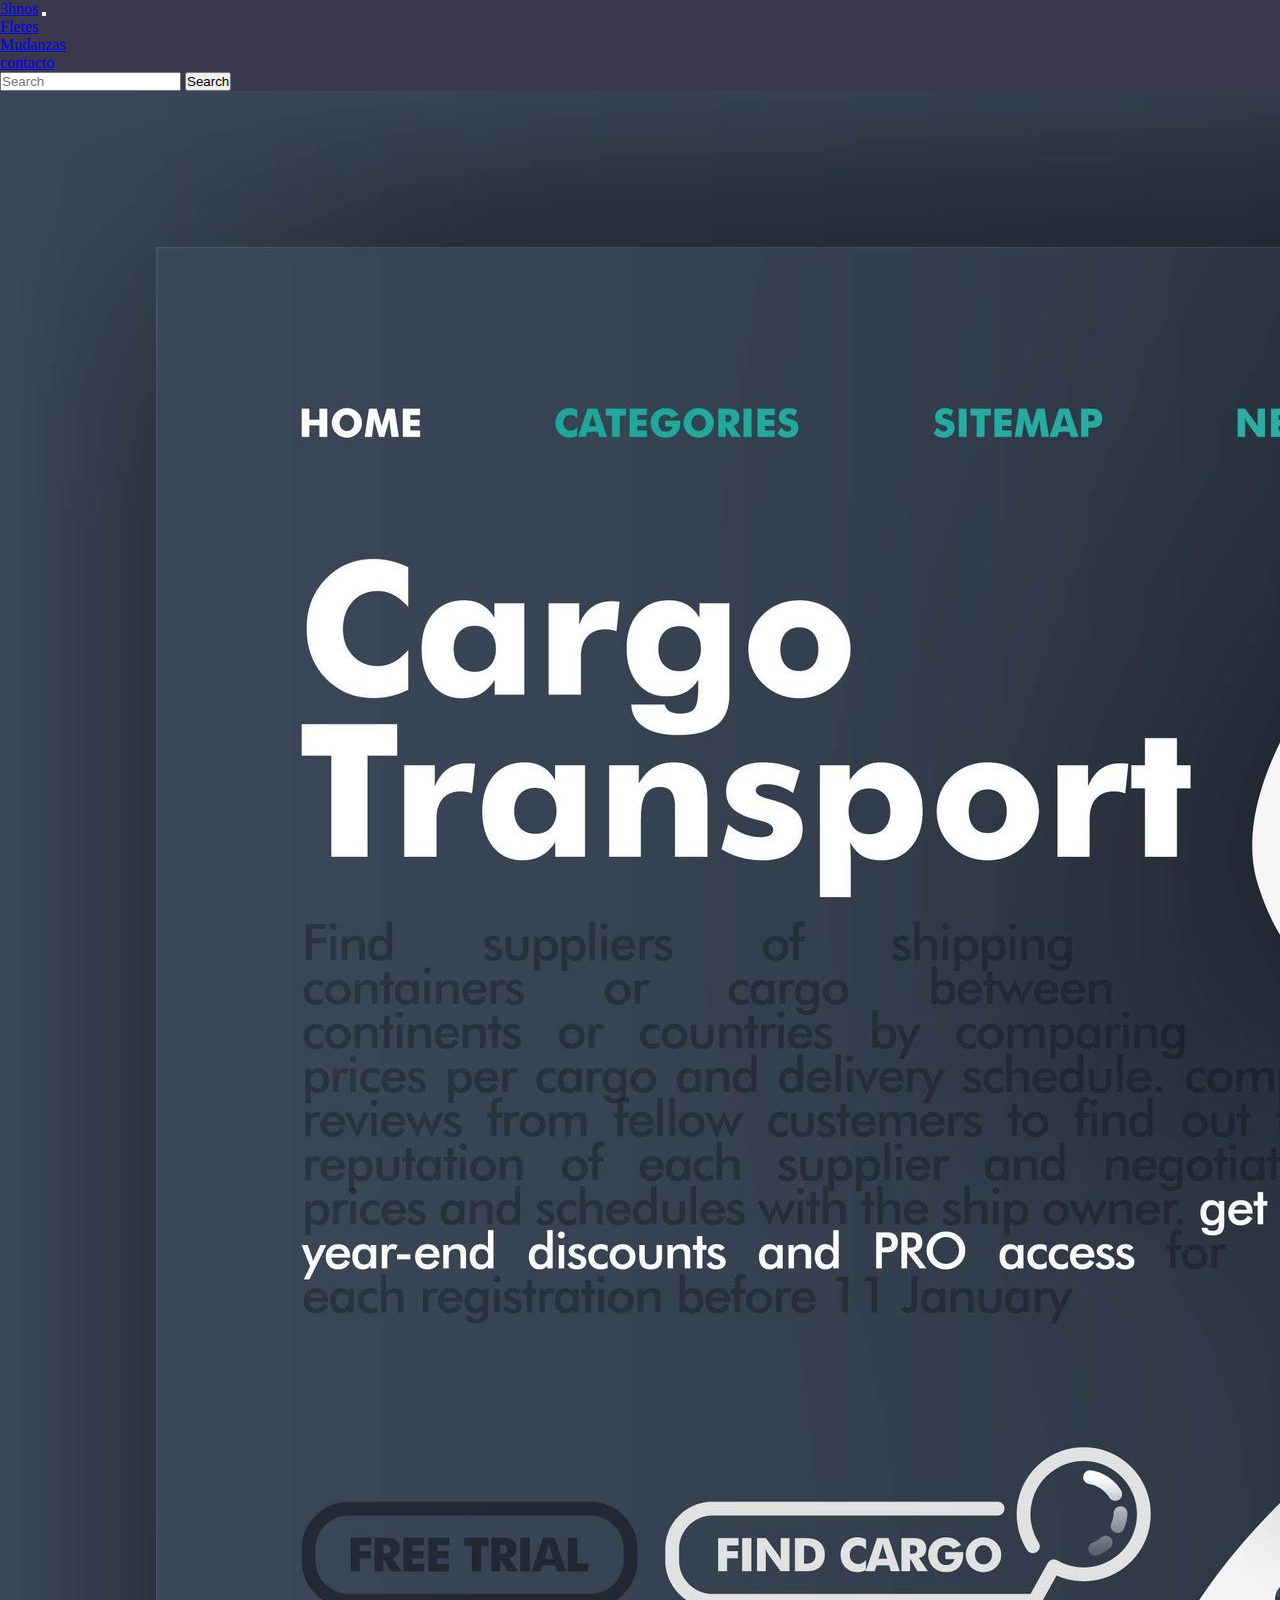
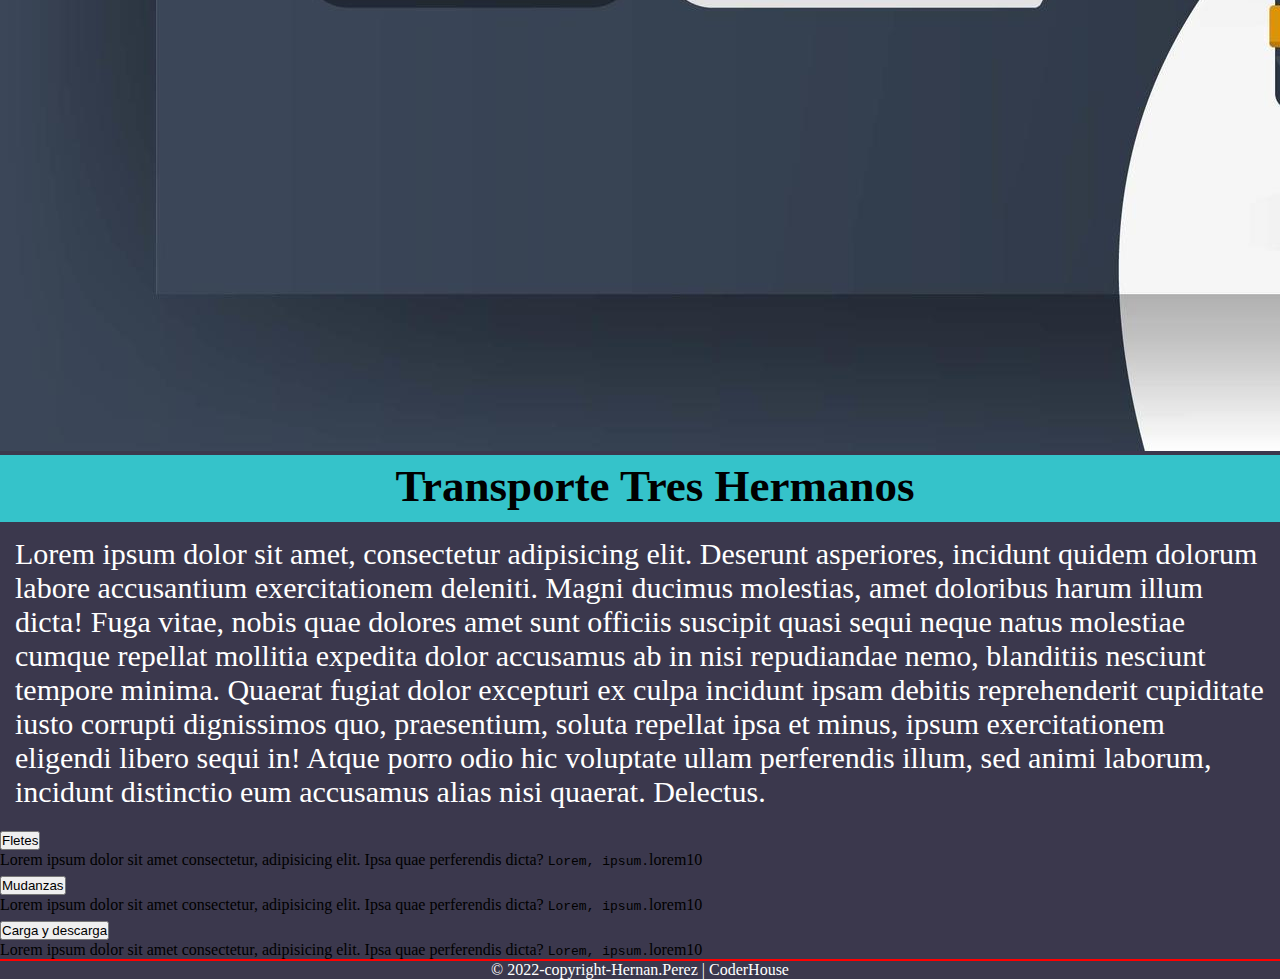
==== index.html @ 6cc8794d "mi primera subida" ====
<!DOCTYPE html>
<html lang="en">

<head>
    <meta charset="UTF-8">
    <meta http-equiv="X-UA-Compatible" content="IE=edge">
    <meta name="viewport" content="width=device-width, initial-scale=1.0">
    <title>Document</title>
    <link href="https://cdn.jsdelivr.net/npm/bootstrap@5.2.3/dist/css/bootstrap.min.css" rel="stylesheet"
        integrity="sha384-rbsA2VBKQhggwzxH7pPCaAqO46MgnOM80zW1RWuH61DGLwZJEdK2Kadq2F9CUG65" crossorigin="anonymous">
    <link rel="stylesheet" href="assets/estilo.css">
</head>

<body>
    <header>

        <!-- comienzo nav -->
        <nav class="navbar navbar-expand-lg bg-danger">


            <div class="container-fluid ">
                <a class="navbar-brand text-light" href="index.html">3hnos</a>
                <button class="navbar-toggler bg-danger" type="button" data-bs-toggle="collapse"
                    data-bs-target="#navbarSupportedContent" aria-controls="navbarSupportedContent"
                    aria-expanded="false" aria-label="Toggle navigation">
                    <span class="navbar-toggler-icon-"></span>
                </button>
                <div class="collapse navbar-collapse" id="navbarSupportedContent">
                    <ul class="navbar-nav me-auto mb-2 mb-lg-0">
                        <li class="nav-item ">
                            <a class="nav-link active text-light" aria-current="page"
                                href="assets/flete.html">Fletes</a>
                        </li>
                        <li class="nav-item ">
                            <a class="nav-link text-light" href="assets/mudanza.html">Mudanzas</a>
                        </li>
                        <li class="nav-item ">
                            <a class="nav-link active text-light" aria-current="page" href="assets/contacto.html">contacto</a>
                        </li>


                    </ul>
                    <form class="d-flex" role="search">
                        <input class="form-control me-2" type="search" placeholder="Search" aria-label="Search">
                        <button class="btn btn-outline-success text-light" type="submit">Search</button>
                    </form>
                </div>
            </div>


        </nav>
        <img src="assets/baner.jpg" class="mw-100" alt="banner">
    </header>
    <!-- inicio de cuerpo -->

    <section class="contenedor-cuerpo">
        <div class="contenido__cuerpo__titulo">
            <h1 class="titulo__principal"> Transporte Tres Hermanos</h1>
        </div>
    </section>

    <div class="contenedor__parrafo ">
        <div class="contenido__parrado">
            <p class="contenido__parrafo__p fs-6 text">Lorem ipsum dolor sit amet, consectetur adipisicing elit.
                Deserunt asperiores, incidunt quidem dolorum labore accusantium exercitationem deleniti. Magni ducimus
                molestias, amet doloribus harum illum dicta! Fuga vitae, nobis quae dolores amet sunt officiis suscipit
                quasi sequi neque natus molestiae cumque repellat mollitia expedita dolor accusamus ab in nisi
                repudiandae nemo, blanditiis nesciunt tempore minima. Quaerat fugiat dolor excepturi ex culpa incidunt
                ipsam debitis reprehenderit cupiditate iusto corrupti dignissimos quo, praesentium, soluta repellat ipsa
                et minus, ipsum exercitationem eligendi libero sequi in! Atque porro odio hic voluptate ullam
                perferendis illum, sed animi laborum, incidunt distinctio eum accusamus alias nisi quaerat. Delectus.
            </p>
        </div>
    </div>


    <div class="accordion accordion-flush" id="accordionFlushExample">
        <div class="accordion-item">
            <h2 class="accordion-header" id="flush-headingOne">
                <button class="accordion-button collapsed" type="button" data-bs-toggle="collapse"
                    data-bs-target="#flush-collapseOne" aria-expanded="false" aria-controls="flush-collapseOne">
                    Fletes
                </button>
            </h2>
            <div id="flush-collapseOne" class="accordion-collapse collapse" aria-labelledby="flush-headingOne"
                data-bs-parent="#accordionFlushExample">
                <div class="accordion-body">Lorem ipsum dolor sit amet consectetur, adipisicing elit. Ipsa quae
                    perferendis dicta?
                    <code>Lorem, ipsum.</code>lorem10
                </div>
            </div>
        </div>
        <div class="accordion-item">
            <h2 class="accordion-header" id="flush-headingTwo">
                <button class="accordion-button collapsed" type="button" data-bs-toggle="collapse"
                    data-bs-target="#flush-collapseTwo" aria-expanded="false" aria-controls="flush-collapseTwo">
                    Mudanzas
                </button>
            </h2>
            <div id="flush-collapseTwo" class="accordion-collapse collapse" aria-labelledby="flush-headingTwo"
                data-bs-parent="#accordionFlushExample">
                <div class="accordion-body fs-6 text">Lorem ipsum dolor sit amet consectetur, adipisicing elit. Ipsa
                    quae perferendis dicta?
                    <code>Lorem, ipsum.</code>lorem10
                </div>
            </div>
        </div>
        <div class="accordion-item">
            <h2 class="accordion-header" id="flush-headingThree">
                <button class="accordion-button collapsed" type="button" data-bs-toggle="collapse"
                    data-bs-target="#flush-collapseThree" aria-expanded="false" aria-controls="flush-collapseThree">
                    Carga y descarga
                </button>
            </h2>
            <div id="flush-collapseThree" class="accordion-collapse collapse" aria-labelledby="flush-headingThree"
                data-bs-parent="#accordionFlushExample">
                <div class="accordion-body">Lorem ipsum dolor sit amet consectetur, adipisicing elit. Ipsa quae
                    perferendis dicta?
                    <code>Lorem, ipsum.</code>lorem10
                </div>
            </div>
        </div>
    </div>
    <script src="https://cdn.jsdelivr.net/npm/bootstrap@5.2.3/dist/js/bootstrap.bundle.min.js"
        integrity="sha384-kenU1KFdBIe4zVF0s0G1M5b4hcpxyD9F7jL+jjXkk+Q2h455rYXK/7HAuoJl+0I4"
        crossorigin="anonymous"></script>


    <footer>
        <p>© 2022-copyright-Hernan.Perez | CoderHouse</p>
    </footer>
</body>

</html>
---- assets/estilo.css ----
*{
    margin: 0;
    padding: 0;
}
body{
    background-color: #3b384d;
}

.contenedor-cuerpo{
    text-align: center;
}


.contenido__cuerpo__titulo{
    text-align: center;
}
.contenido__parrafo__p{
    font-size: 30px;
}

.titulo__principal{
font-size: 35px;
width: 100%;
padding: 5px 10px 10px 15px;
background-color: #35C3CA;

text-align: center;

}

.contenedor__parrafo{
    padding: 15px;
flex-wrap: wrap;
background-color: #3b384d;
color: white;
}

.contenido__parrafo{
}
.contenido__parrafo__p{

}


footer{
    text-align: center;
    color: white;
    border-top: 2px solid red;
}
/*comienzo pagina fletes*/

.container-servicio{
    padding: 10px 10px;
    margin: 60px 30px 0px 30px;
    border: outset 8px red;
    text-align: center;
}


.contenido-servicio p{
color: aliceblue;
font-size: 20px;
}


.titulo__principal{
    font-size: 45px;
}


.conteinter-cuerpo__fletes{
    
}




.carousel-inner{
    margin-left: 20px;
    display: flex;
    justify-content: space-around;
    
}

.d-block{
    height: 25vh;
    width: 40%;
}
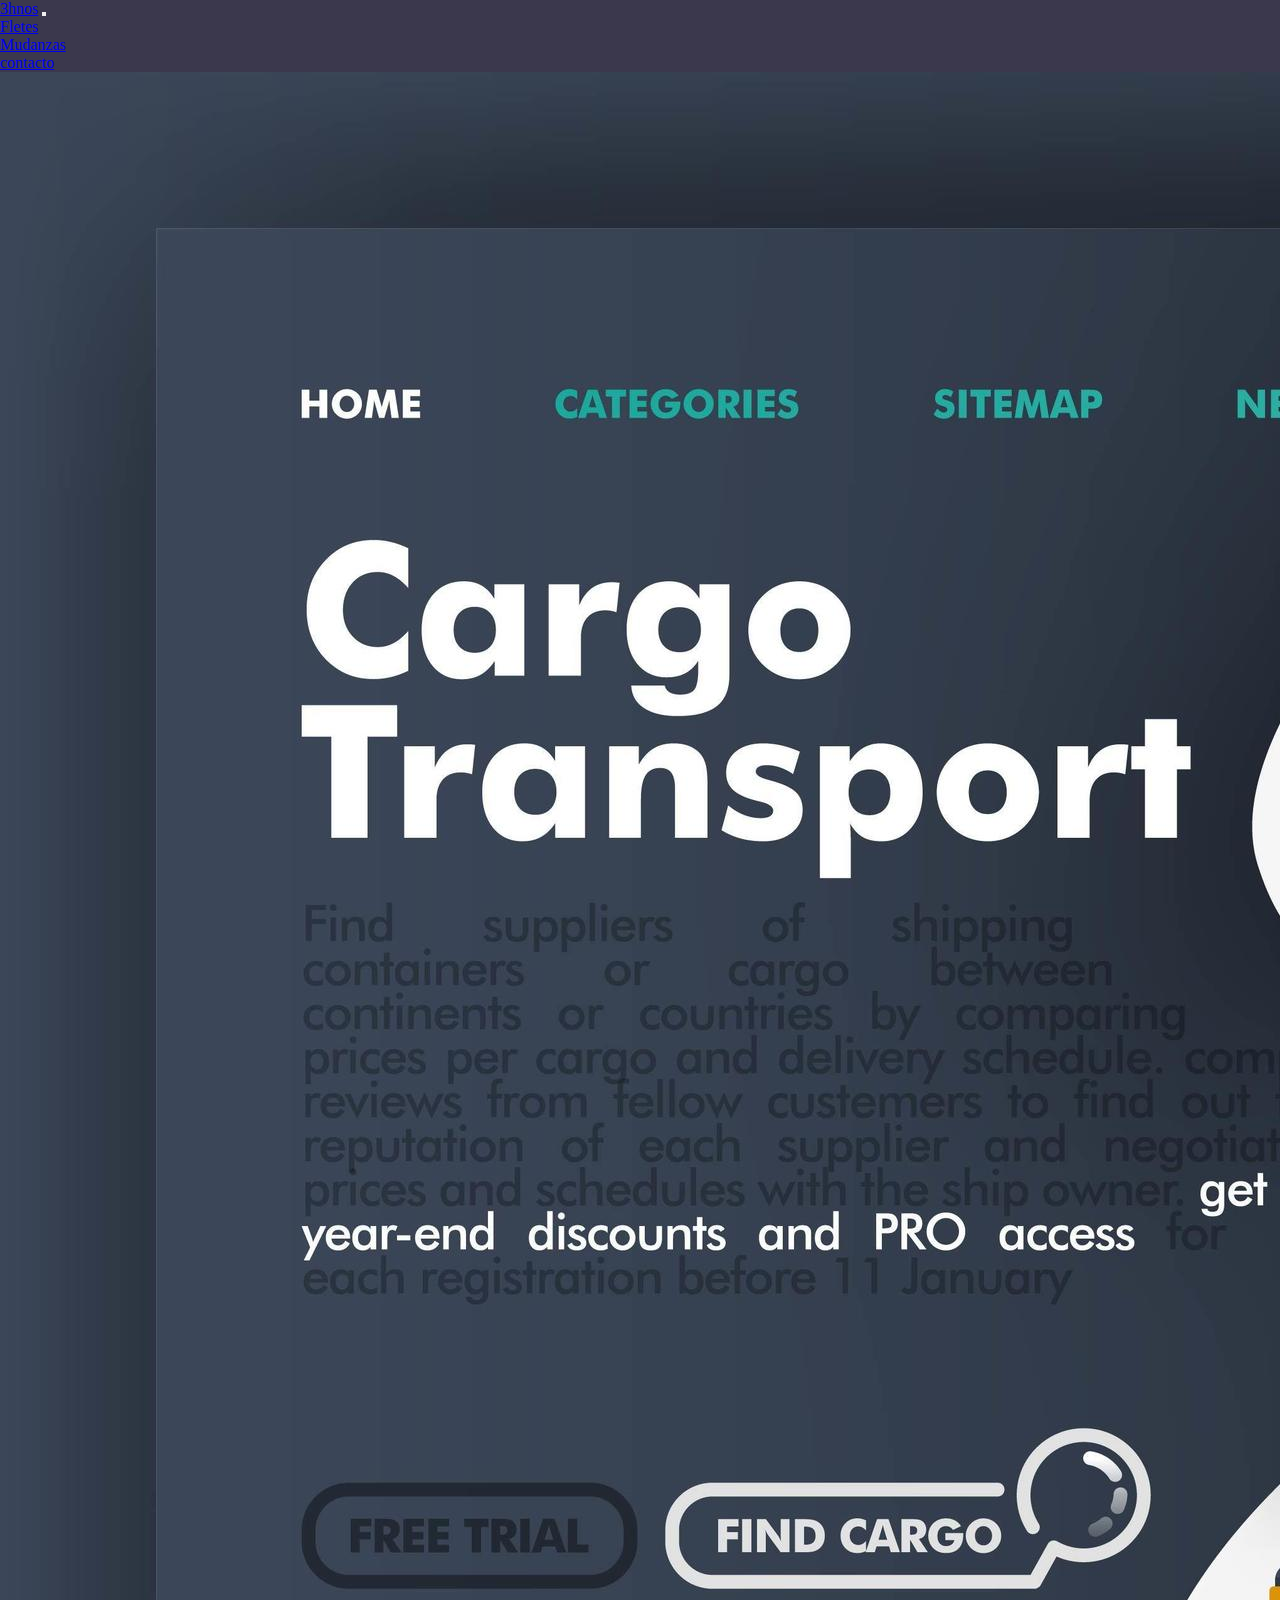
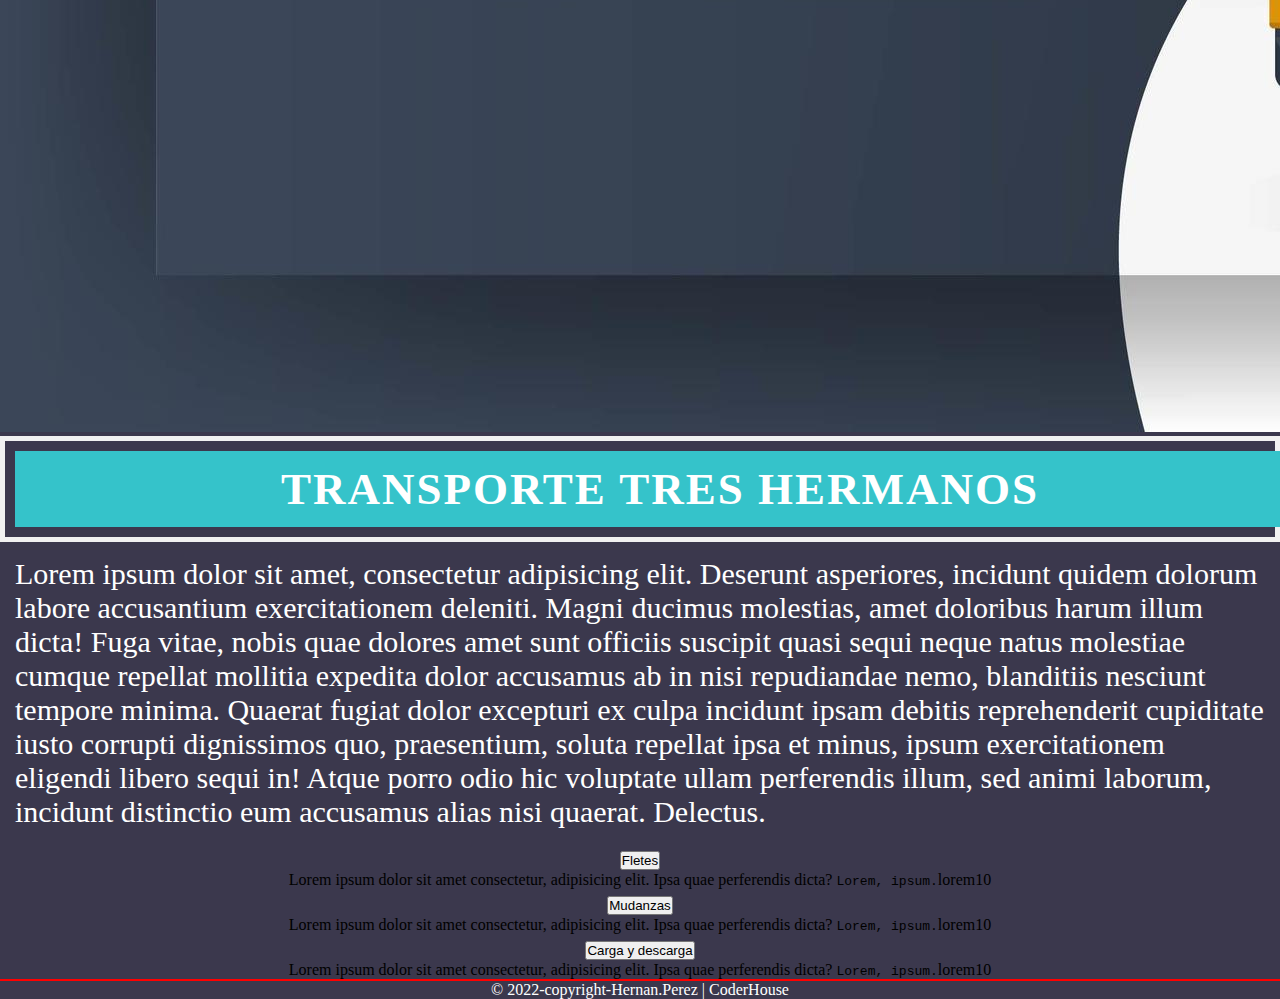
==== commit 38a96ba7: "agregue css" ====
--- a/index.html
+++ b/index.html
@@ -19,7 +19,7 @@
 
 
             <div class="container-fluid ">
-                <a class="navbar-brand text-light" href="index.html">3hnos</a>
+                <a class="navbar-brand text-light link-dark" href="index.html">3hnos</a>
                 <button class="navbar-toggler bg-danger" type="button" data-bs-toggle="collapse"
                     data-bs-target="#navbarSupportedContent" aria-controls="navbarSupportedContent"
                     aria-expanded="false" aria-label="Toggle navigation">
@@ -28,22 +28,19 @@
                 <div class="collapse navbar-collapse" id="navbarSupportedContent">
                     <ul class="navbar-nav me-auto mb-2 mb-lg-0">
                         <li class="nav-item ">
-                            <a class="nav-link active text-light" aria-current="page"
+                            <a class="nav-link active text-light link-info" aria-current="page"
                                 href="assets/flete.html">Fletes</a>
                         </li>
                         <li class="nav-item ">
-                            <a class="nav-link text-light" href="assets/mudanza.html">Mudanzas</a>
+                            <a class="nav-link text-light link-info" href="assets/mudanza.html">Mudanzas</a>
                         </li>
                         <li class="nav-item ">
-                            <a class="nav-link active text-light" aria-current="page" href="assets/contacto.html">contacto</a>
+                            <a class="nav-link active text-light link-info" aria-current="page" href="assets/contacto.html">contacto</a>
                         </li>
 
 
                     </ul>
-                    <form class="d-flex" role="search">
-                        <input class="form-control me-2" type="search" placeholder="Search" aria-label="Search">
-                        <button class="btn btn-outline-success text-light" type="submit">Search</button>
-                    </form>
+                    
                 </div>
             </div>
 
--- a/assets/estilo.css
+++ b/assets/estilo.css
@@ -7,25 +7,28 @@
 }
 
 .contenedor-cuerpo{
-    text-align: center;
+   
 }
 
 
 .contenido__cuerpo__titulo{
     text-align: center;
+    padding: 10px;
+    border: 5px solid #f1f1f1;
 }
 .contenido__parrafo__p{
     font-size: 30px;
 }
 
 .titulo__principal{
-font-size: 35px;
+font-size: 36px;
 width: 100%;
-padding: 5px 10px 10px 15px;
+padding: 12px 20px;
 background-color: #35C3CA;
-
+color: white;
 text-align: center;
-
+transition: .5s ease all;text-transform: uppercase;
+letter-spacing: 2px;
 }
 
 .contenedor__parrafo{
@@ -88,4 +91,10 @@
 }
 
 
+#accordionFlushExample{
 
+    margin-left: auto;
+    margin-right: auto;
+    text-align: center;
+
+}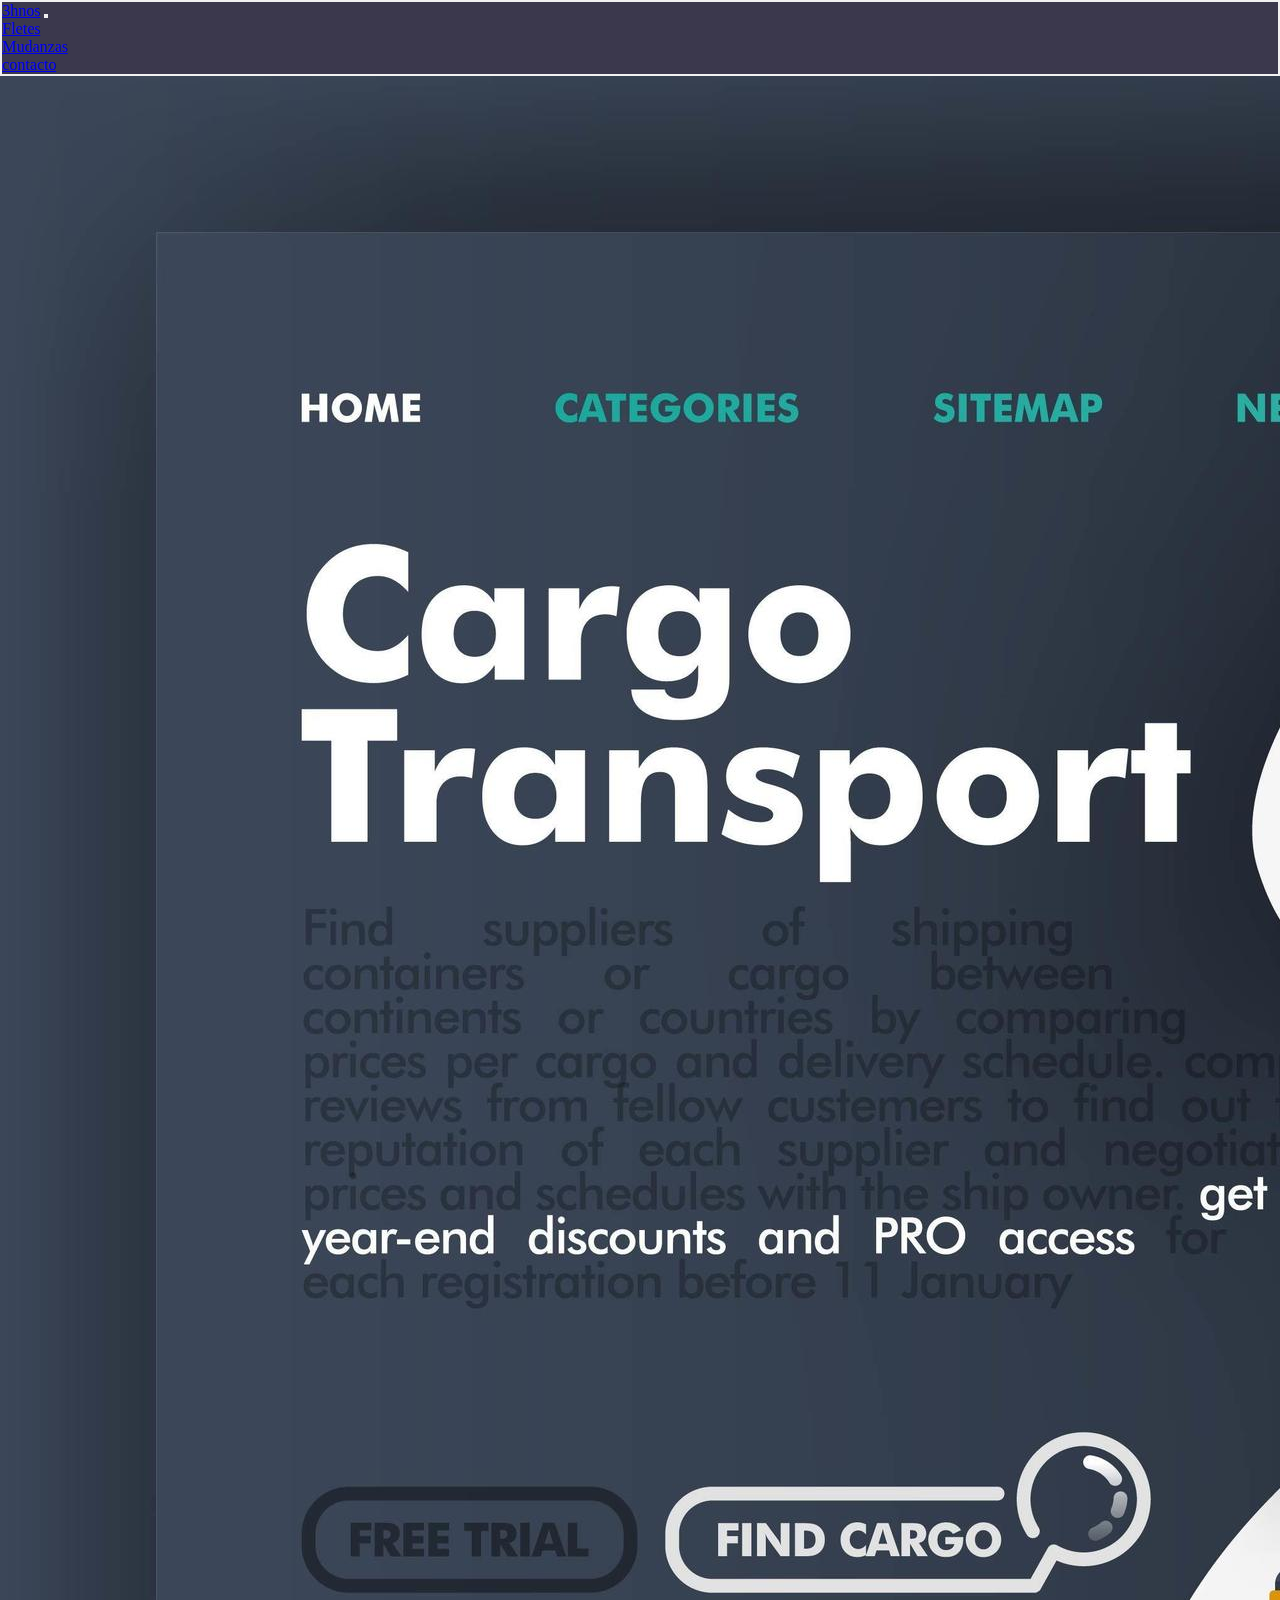
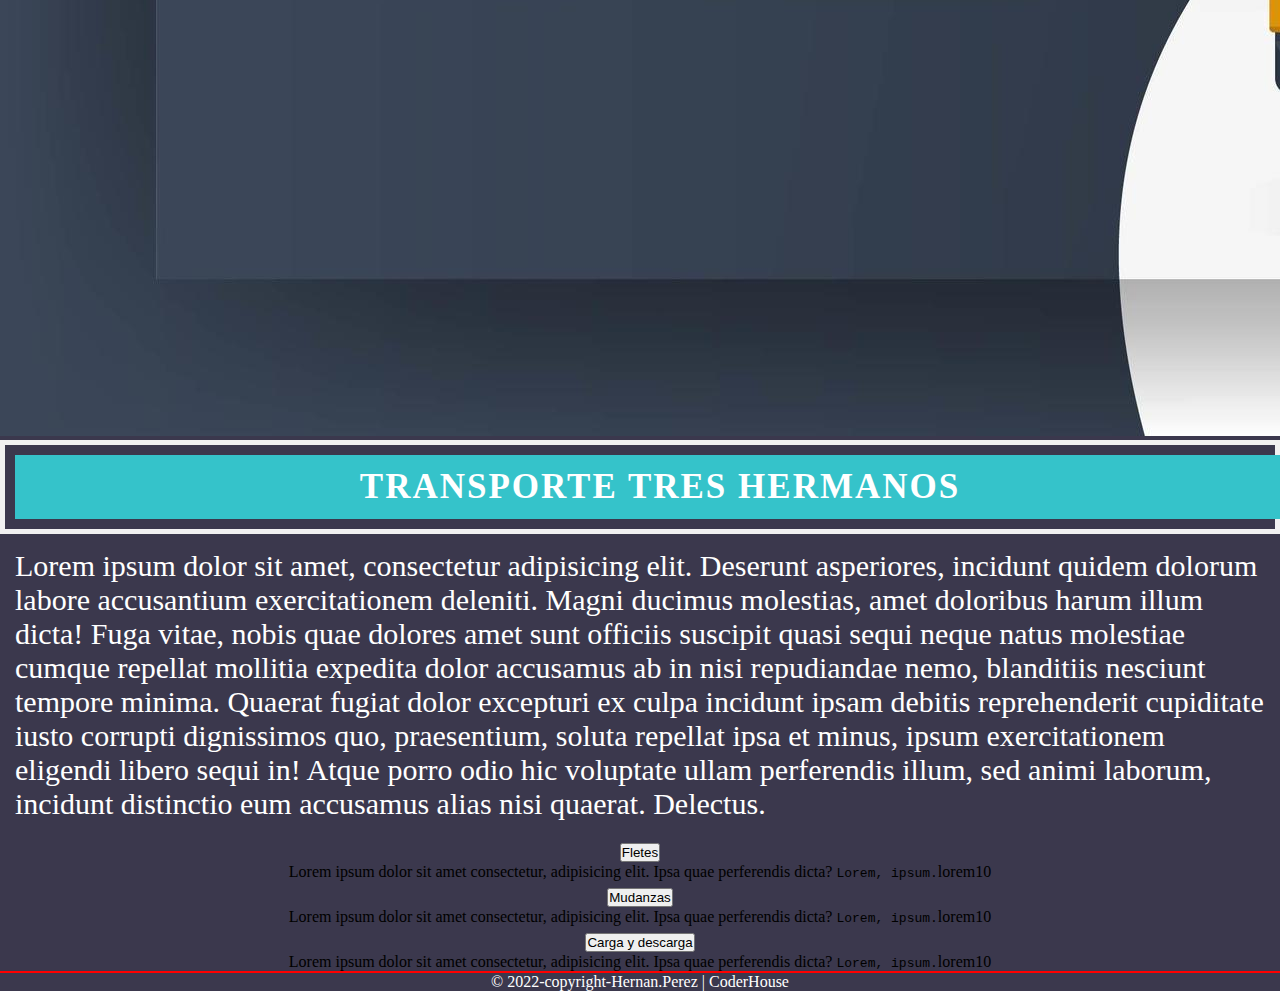
==== commit 2dd8ad0f: "agregue animaciones" ====
--- a/index.html
+++ b/index.html
@@ -5,14 +5,19 @@
     <meta charset="UTF-8">
     <meta http-equiv="X-UA-Compatible" content="IE=edge">
     <meta name="viewport" content="width=device-width, initial-scale=1.0">
+    
     <title>Document</title>
+    <link
+    rel="stylesheet"
+    href="https://cdnjs.cloudflare.com/ajax/libs/animate.css/4.1.1/animate.min.css"
+  />
     <link href="https://cdn.jsdelivr.net/npm/bootstrap@5.2.3/dist/css/bootstrap.min.css" rel="stylesheet"
         integrity="sha384-rbsA2VBKQhggwzxH7pPCaAqO46MgnOM80zW1RWuH61DGLwZJEdK2Kadq2F9CUG65" crossorigin="anonymous">
     <link rel="stylesheet" href="assets/estilo.css">
 </head>
 
 <body>
-    <header>
+    <header class="animate__animated animate__fadeInDown">
 
         <!-- comienzo nav -->
         <nav class="navbar navbar-expand-lg bg-danger">
--- a/assets/estilo.css
+++ b/assets/estilo.css
@@ -67,7 +67,7 @@
 
 
 .titulo__principal{
-    font-size: 45px;
+    font-size: 35px;
 }
 
 
@@ -97,4 +97,22 @@
     margin-right: auto;
     text-align: center;
 
+}
+
+
+
+.navbar{
+    border: solid 2px #f1f1f1;
+}
+
+
+.whatsapp{
+   font-size: xx-large;
+}
+
+.instagram{
+    font-size: xx-large;
+}
+.twitter{
+    font-size: xx-large;
 }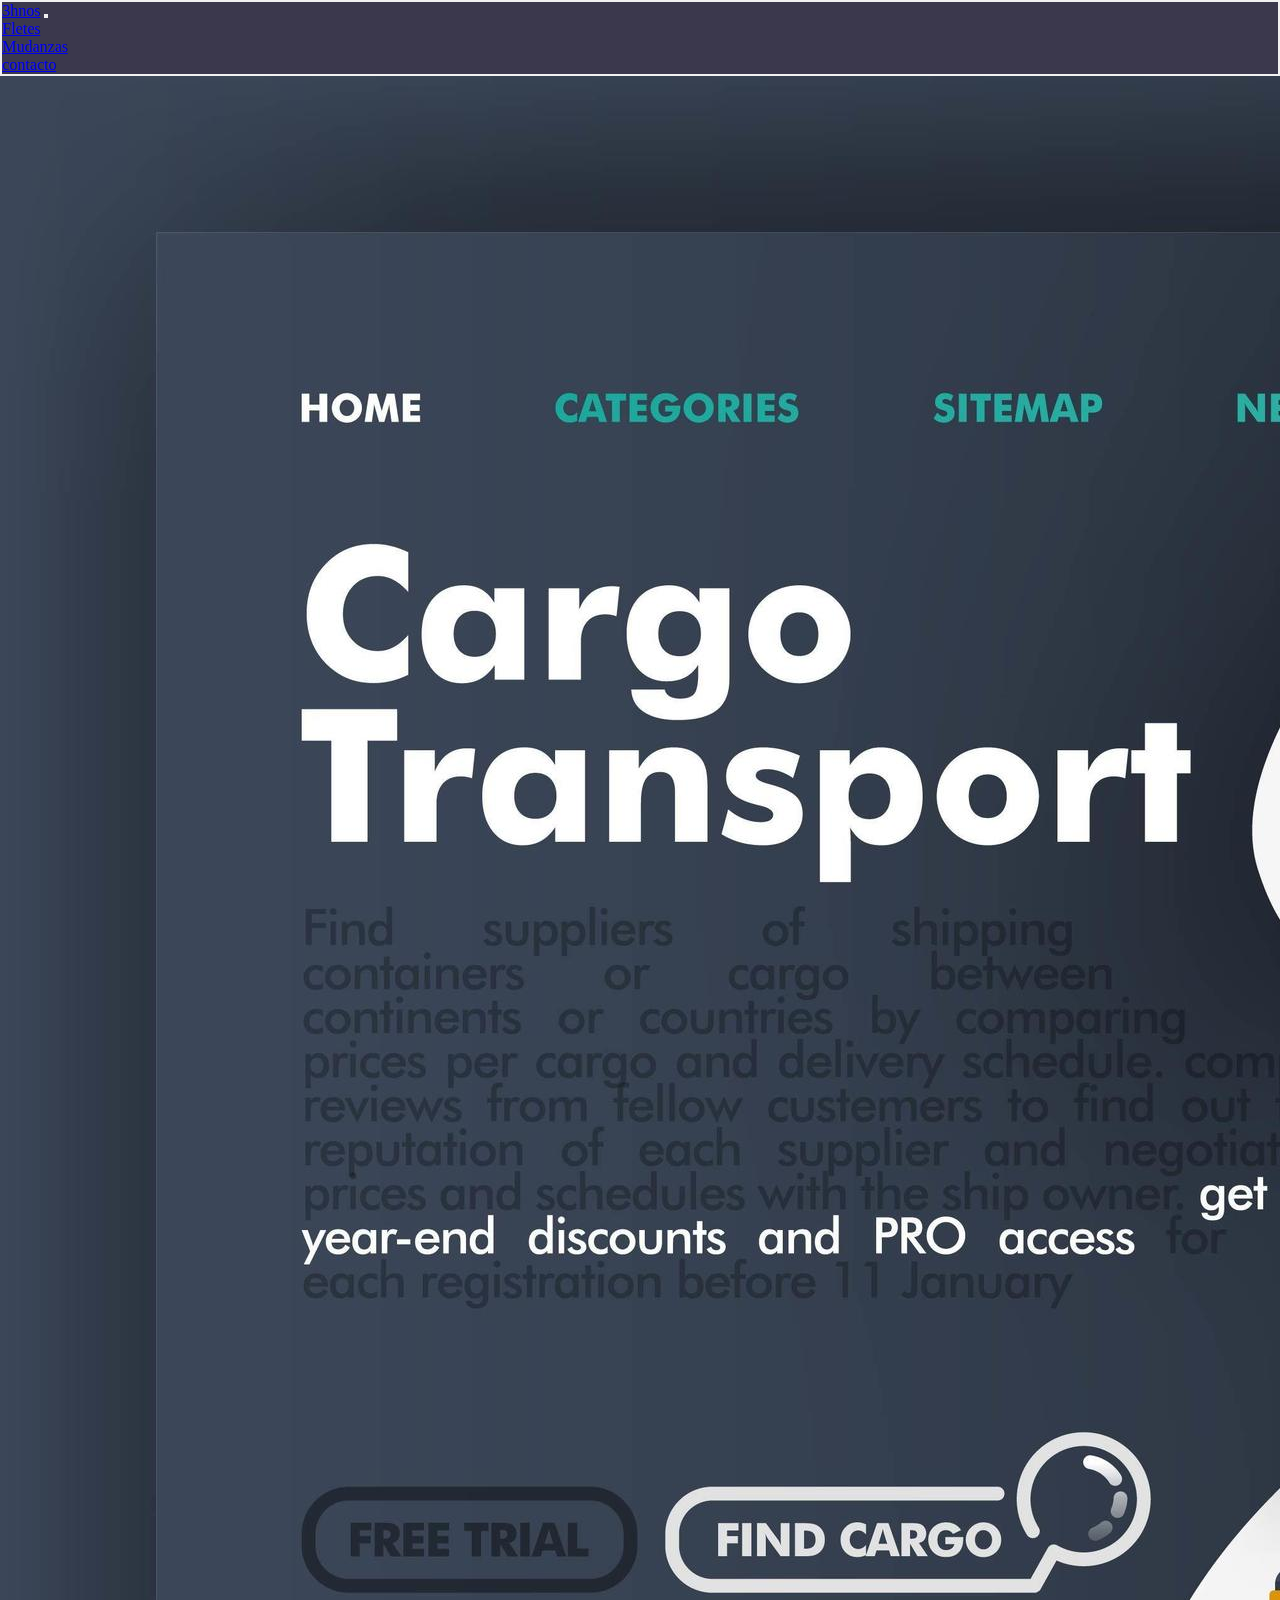
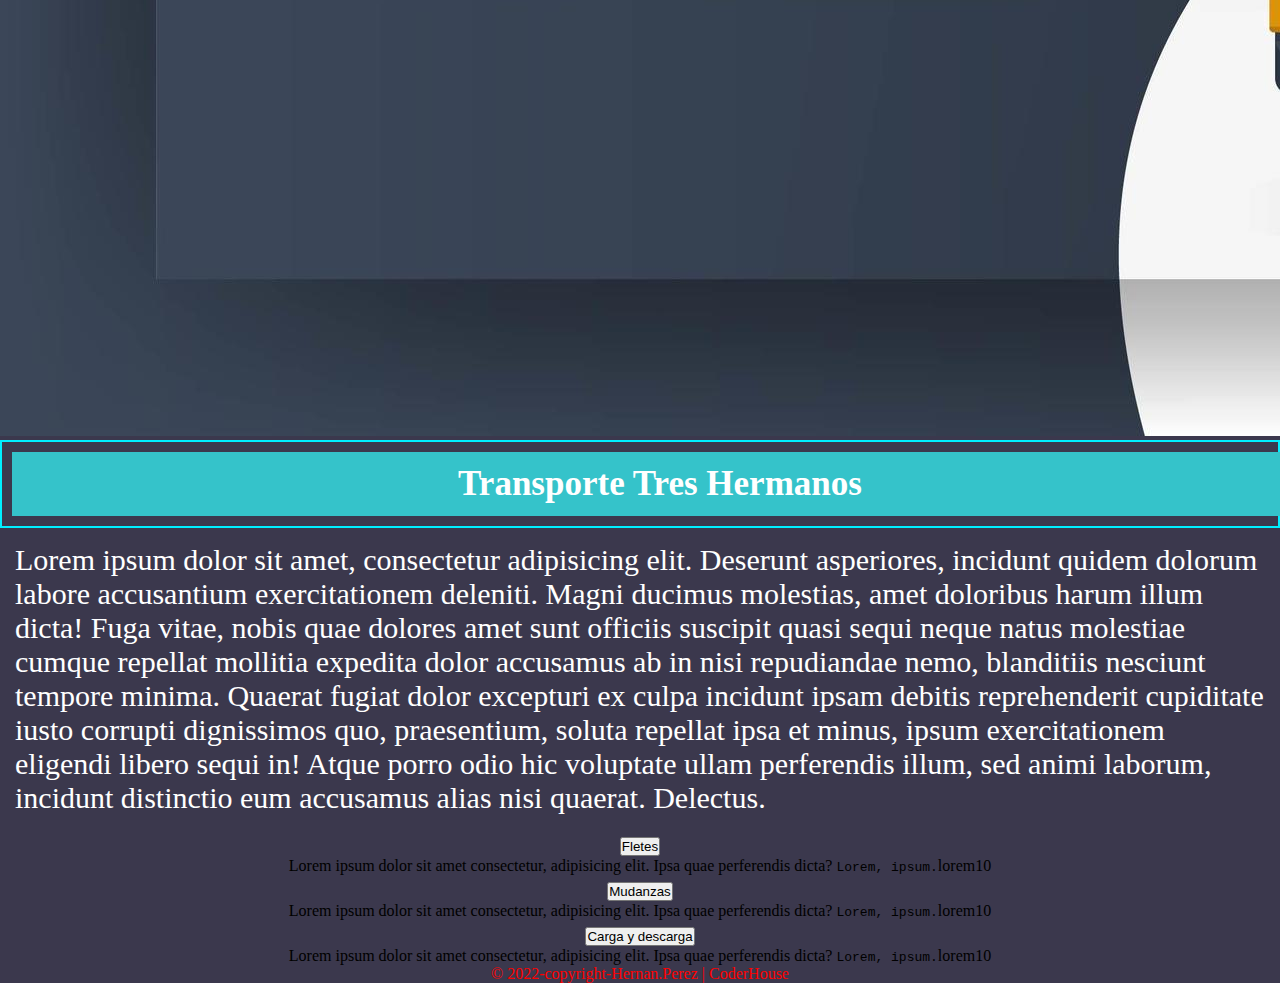
==== commit 4995f62a: "acomodando carpetas" ====
--- a/index.html
+++ b/index.html
@@ -5,15 +5,12 @@
     <meta charset="UTF-8">
     <meta http-equiv="X-UA-Compatible" content="IE=edge">
     <meta name="viewport" content="width=device-width, initial-scale=1.0">
-    
+
     <title>Document</title>
-    <link
-    rel="stylesheet"
-    href="https://cdnjs.cloudflare.com/ajax/libs/animate.css/4.1.1/animate.min.css"
-  />
+    <link rel="stylesheet" href="https://cdnjs.cloudflare.com/ajax/libs/animate.css/4.1.1/animate.min.css" />
     <link href="https://cdn.jsdelivr.net/npm/bootstrap@5.2.3/dist/css/bootstrap.min.css" rel="stylesheet"
         integrity="sha384-rbsA2VBKQhggwzxH7pPCaAqO46MgnOM80zW1RWuH61DGLwZJEdK2Kadq2F9CUG65" crossorigin="anonymous">
-    <link rel="stylesheet" href="assets/estilo.css">
+    <link rel="stylesheet" href="assets/css/estilo.css">
 </head>
 
 <body>
@@ -34,24 +31,25 @@
                     <ul class="navbar-nav me-auto mb-2 mb-lg-0">
                         <li class="nav-item ">
                             <a class="nav-link active text-light link-info" aria-current="page"
-                                href="assets/flete.html">Fletes</a>
+                                href="assets/html/flete.html">Fletes</a>
                         </li>
                         <li class="nav-item ">
-                            <a class="nav-link text-light link-info" href="assets/mudanza.html">Mudanzas</a>
+                            <a class="nav-link text-light link-info" href="assets/html/mudanza.html">Mudanzas</a>
                         </li>
                         <li class="nav-item ">
-                            <a class="nav-link active text-light link-info" aria-current="page" href="assets/contacto.html">contacto</a>
+                            <a class="nav-link active text-light link-info" aria-current="page"
+                                href="assets/html/contacto.html">contacto</a>
                         </li>
 
 
                     </ul>
-                    
+
                 </div>
             </div>
 
 
         </nav>
-        <img src="assets/baner.jpg" class="mw-100" alt="banner">
+        <img src="assets/img/baner.jpg" class="mw-100" alt="banner">
     </header>
     <!-- inicio de cuerpo -->
 
--- a/assets/css/estilo.css
+++ b/assets/css/estilo.css
@@ -0,0 +1,159 @@
+*{
+    margin: 0;
+    padding: 0;
+}
+body{
+    background-color: #3b384d;
+}
+
+.contenido__cuerpo__titulo{
+    text-align: center;
+    padding: 10px;
+    border: 2px solid #00eeff;
+}
+.contenido__parrafo__p{
+    font-size: 30px;
+}
+
+.titulo__principal{
+    font-size: 36px;
+    width: 100%;
+    padding: 12px 20px;
+    background-color: #35C3CA;
+    color: white;
+    text-align: center;
+ 
+}
+
+.contenedor__parrafo{
+    padding: 15px;
+    flex-wrap: wrap;
+    background-color: #3b384d;
+    color: white;
+}
+
+
+footer{
+    text-align: center;
+    color: rgb(255, 0, 0);
+}
+/*comienzo pagina fletes*/
+
+.container-servicio{
+    padding: 10px 10px;
+    margin: 60px 30px 0px 30px;
+    text-align: center;
+}
+
+
+.contenido-servicio p{
+    color: aliceblue;
+    font-size: 20px;
+}
+
+
+.titulo__principal{
+    font-size: 35px;
+}
+
+
+.carousel-inner{
+    margin-left: 20px;
+    display: flex;
+    justify-content: space-around;
+    
+}
+
+.d-block{
+    height: 25vh;
+    width: 40%;
+}
+
+
+#accordionFlushExample{
+
+    margin-left: auto;
+    margin-right: auto;
+    text-align: center;
+
+}
+
+
+.container{
+    margin-left: auto;
+    margin-right: auto;
+}
+.row{
+    display: flex;
+    flex-direction: column;
+    color: aliceblue; 
+    width: 35%;
+}
+.col{
+    border: solid #35C3CA 3px;
+    text-align: center;
+}
+
+.chofer1{
+    width: 80%;
+    padding: auto;
+    height: 15vh;
+}
+
+.chofer{
+   width: 70%;
+    padding: auto;
+    
+   
+}
+
+.navbar{
+    border: solid 2px #f1f1f1;
+}
+
+.whatsapp{
+   font-size: xx-large;
+}
+
+.instagram{
+    font-size: xx-large;
+}
+.twitter{
+    font-size: xx-large;
+}
+
+@media only screen and (min-width: 1280px){
+
+    .carousel-item img {
+        width: 500px;
+        height: 500px;
+        margin: 10px ;
+    }
+    .row{
+        display: flex;
+        flex-direction: row;
+        width: auto;
+        
+    }
+
+
+    .col{
+        width: 30%;
+        height: 40vh;
+        
+    }
+
+    .chofer1{
+        width: 80%;
+        height: 25vh;
+    }
+   
+
+    .chofer{
+        width: 80%;
+        height: 30vh;
+    }
+   
+
+
+}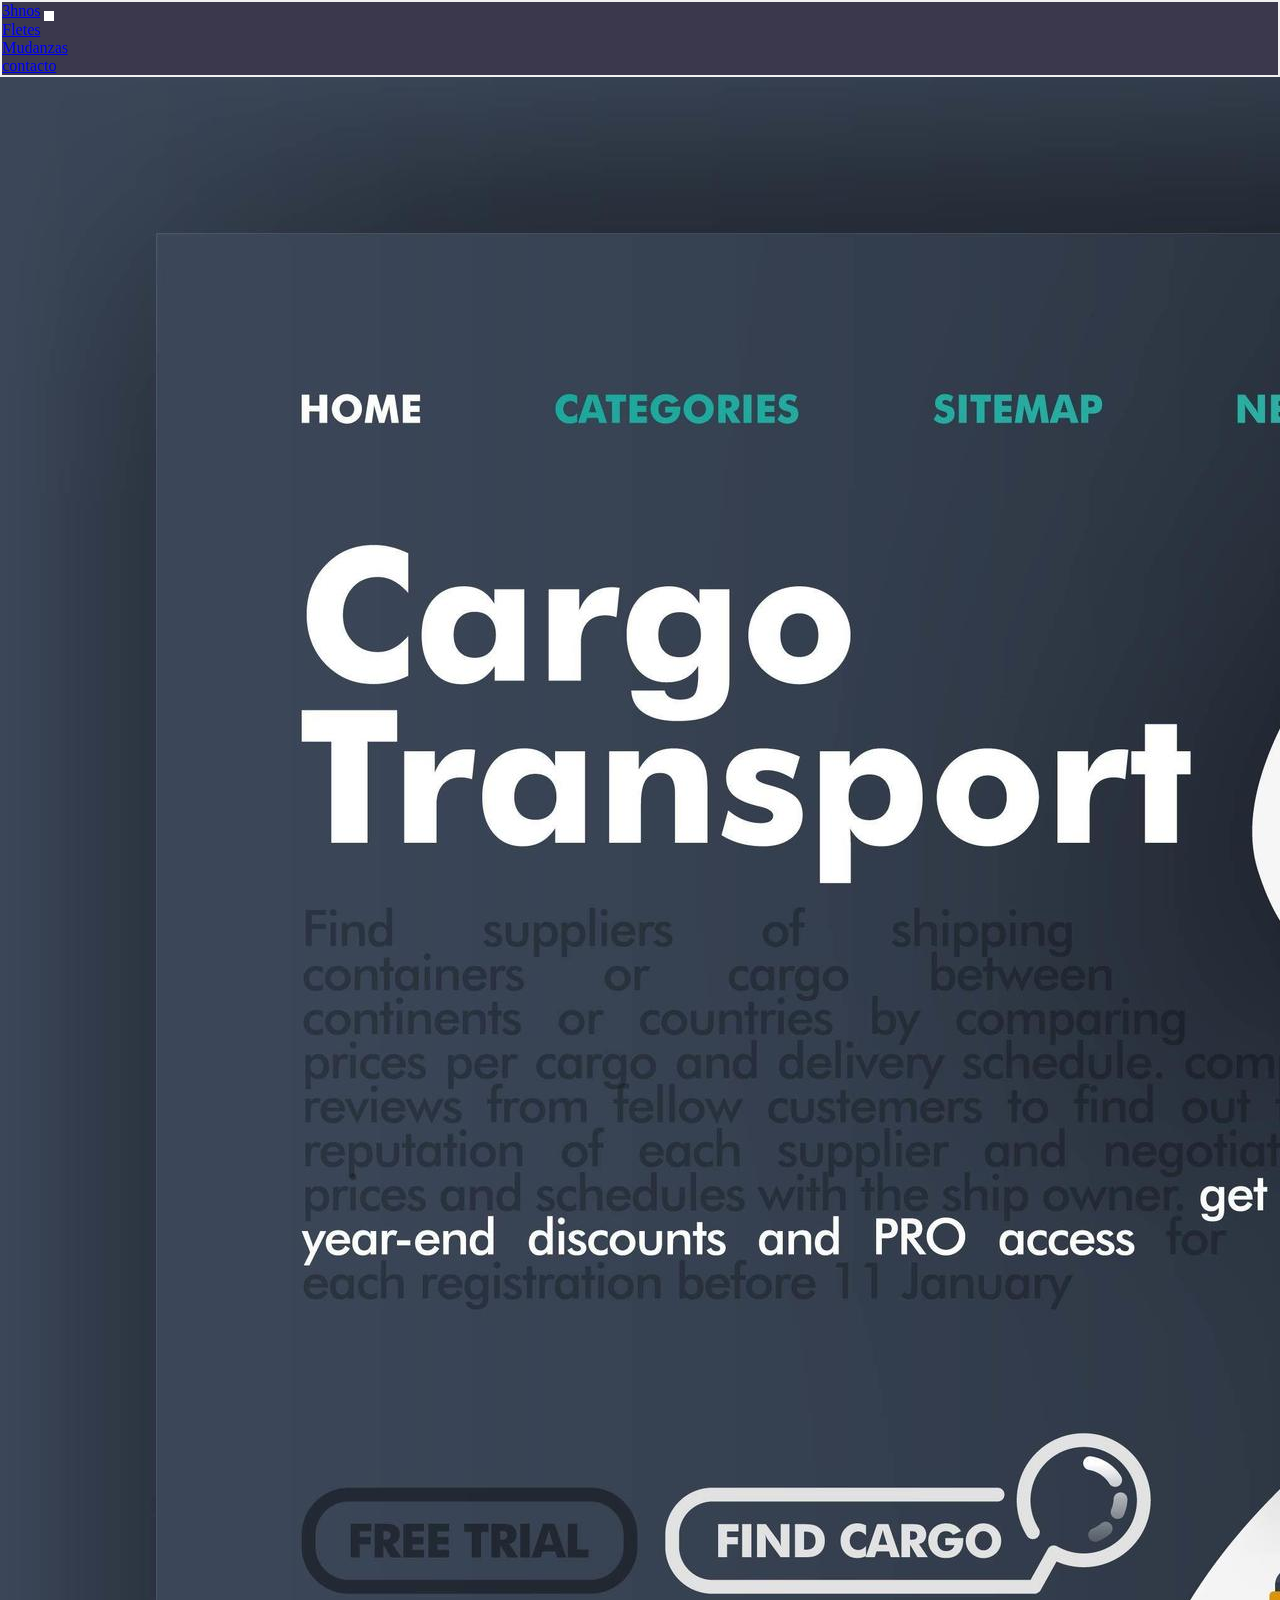
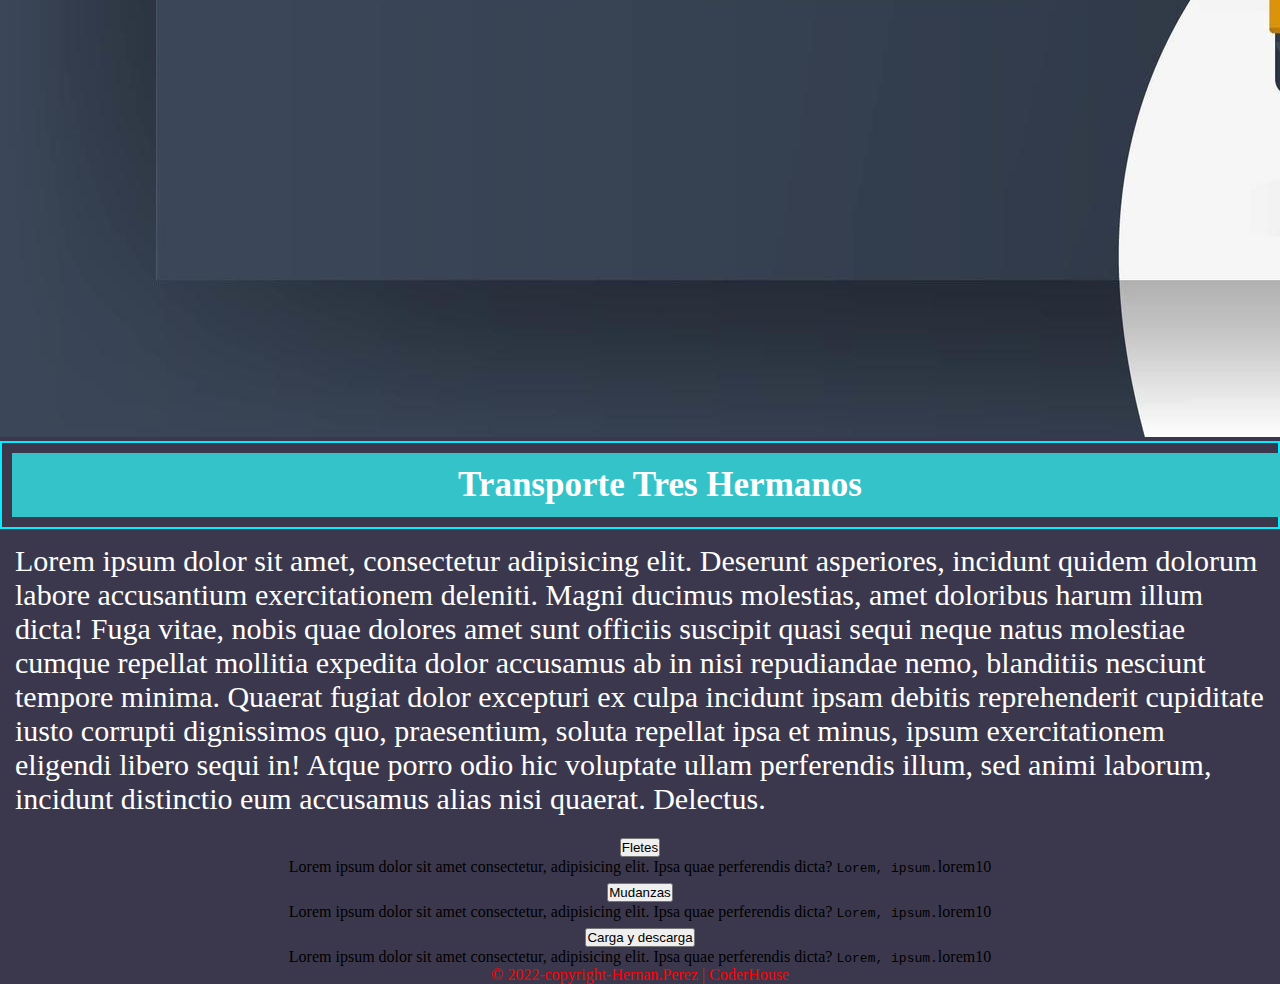
==== commit 5b24c1d6: "acomode hamburguesa de nav" ====
--- a/index.html
+++ b/index.html
@@ -22,7 +22,7 @@
 
             <div class="container-fluid ">
                 <a class="navbar-brand text-light link-dark" href="index.html">3hnos</a>
-                <button class="navbar-toggler bg-danger" type="button" data-bs-toggle="collapse"
+                <button class="navbar-toggler " type="button" data-bs-toggle="collapse"
                     data-bs-target="#navbarSupportedContent" aria-controls="navbarSupportedContent"
                     aria-expanded="false" aria-label="Toggle navigation">
                     <span class="navbar-toggler-icon-"></span>
--- a/assets/css/estilo.css
+++ b/assets/css/estilo.css
@@ -10,6 +10,10 @@
     text-align: center;
     padding: 10px;
     border: 2px solid #00eeff;
+}
+.navbar-toggler{
+    color: white;
+    border: solid 5px white;
 }
 .contenido__parrafo__p{
     font-size: 30px;
